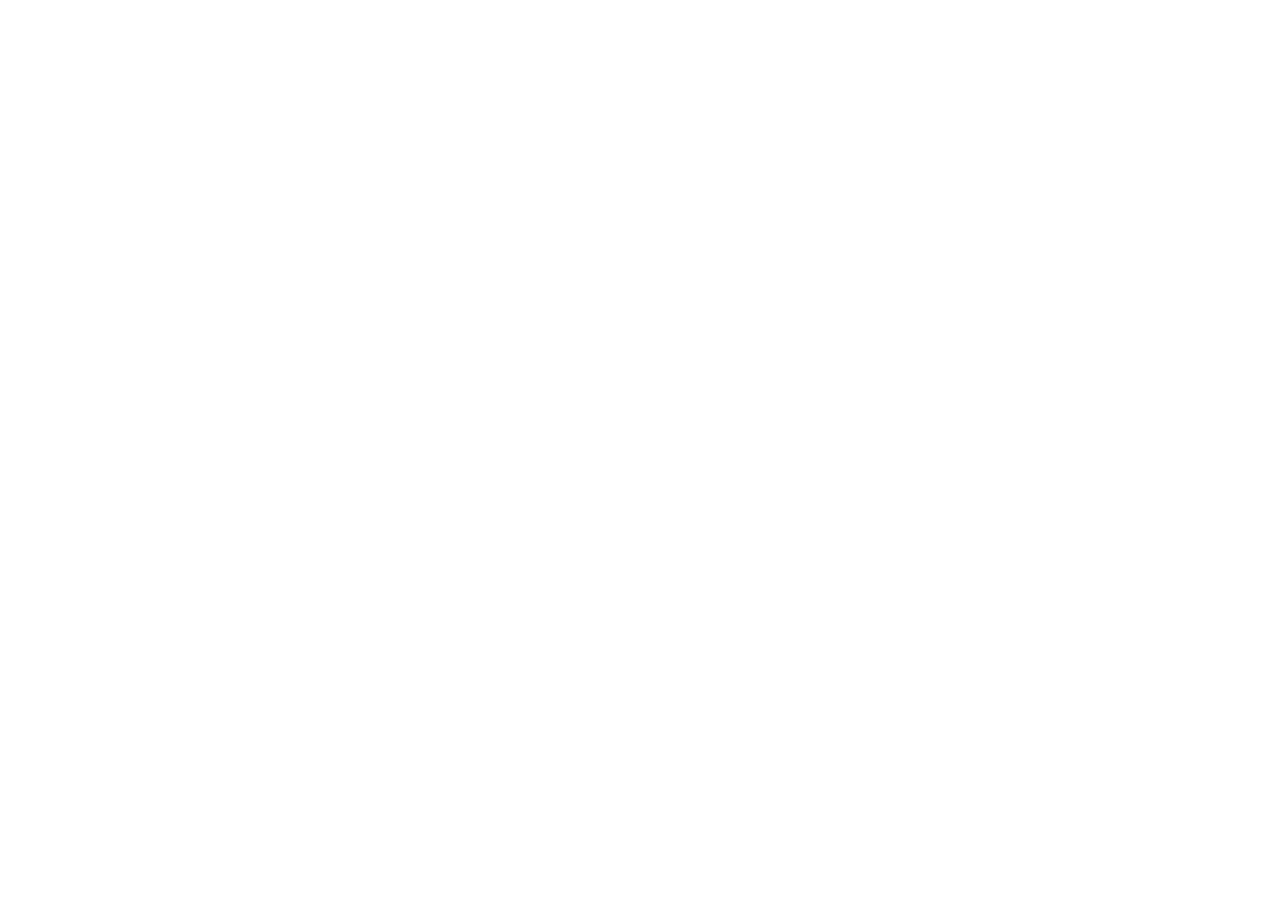
==== docs/index.html @ 34861b02 "actualizado inicio y mas" ====
<!doctype html>
<html lang="en" data-critters-container>
<head>
  <meta charset="utf-8">
  <title>CufLasRozas</title>
  <base href="/">
  <meta name="viewport" content="width=device-width, initial-scale=1">
  <link rel="icon" type="image/x-icon" href="favicon.ico">
  <link rel="stylesheet" href="https://cdnjs.cloudflare.com/ajax/libs/font-awesome/6.6.0/css/all.min.css" integrity="sha512-Kc323vGBEqzTmouAECnVceyQqyqdsSiqLQISBL29aUW4U/M7pSPA/gEUZQqv1cwx4OnYxTxve5UMg5GT6L4JJg==" crossorigin="anonymous" referrerpolicy="no-referrer">
<link rel="stylesheet" href="styles-5INURTSO.css"></head>
<body>
  <app-root></app-root>
<script src="polyfills-FFHMD2TL.js" type="module"></script><script src="main-5ZADI32Z.js" type="module"></script></body>
</html>
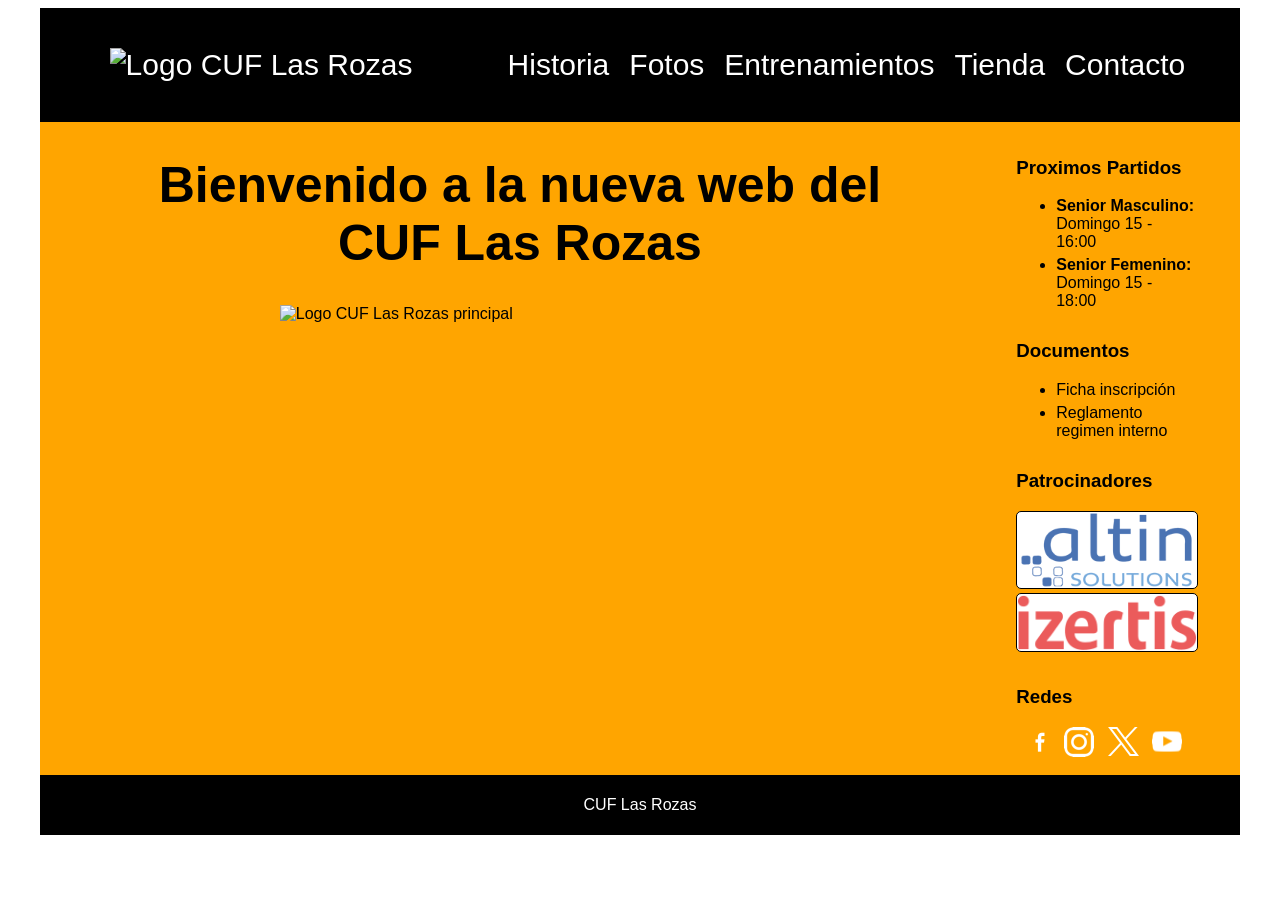
==== commit 942ca773: "actualizado index.html" ====
--- a/docs/index.html
+++ b/docs/index.html
@@ -3,7 +3,7 @@
 <head>
   <meta charset="utf-8">
   <title>CufLasRozas</title>
-  <base href="/">
+  <base href="./">
   <meta name="viewport" content="width=device-width, initial-scale=1">
   <link rel="icon" type="image/x-icon" href="favicon.ico">
   <link rel="stylesheet" href="https://cdnjs.cloudflare.com/ajax/libs/font-awesome/6.6.0/css/all.min.css" integrity="sha512-Kc323vGBEqzTmouAECnVceyQqyqdsSiqLQISBL29aUW4U/M7pSPA/gEUZQqv1cwx4OnYxTxve5UMg5GT6L4JJg==" crossorigin="anonymous" referrerpolicy="no-referrer">
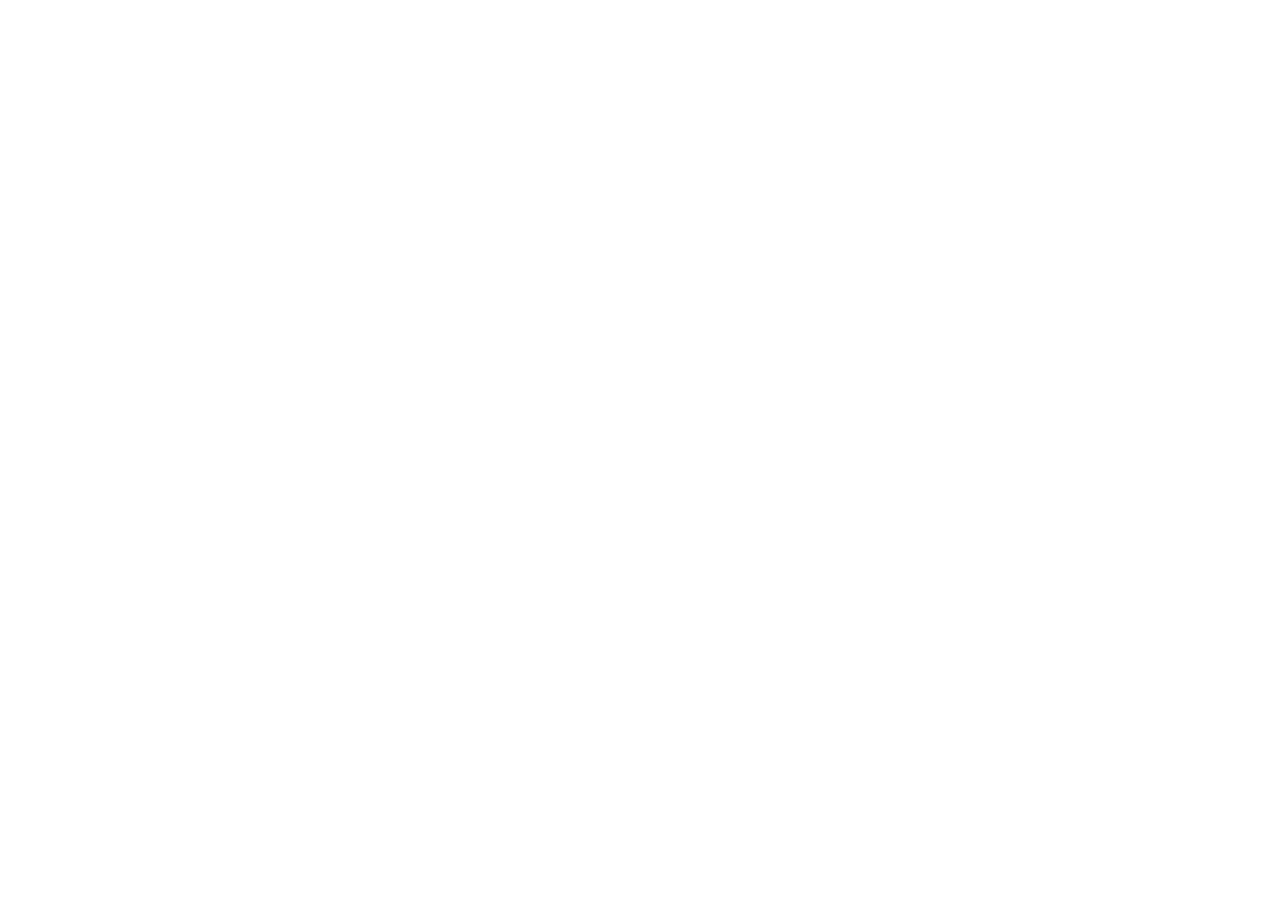
==== commit cb4692c8: "actualizado index.html" ====
--- a/docs/index.html
+++ b/docs/index.html
@@ -3,12 +3,12 @@
 <head>
   <meta charset="utf-8">
   <title>CufLasRozas</title>
-  <base href="./">
+  <base href="/">
   <meta name="viewport" content="width=device-width, initial-scale=1">
   <link rel="icon" type="image/x-icon" href="favicon.ico">
   <link rel="stylesheet" href="https://cdnjs.cloudflare.com/ajax/libs/font-awesome/6.6.0/css/all.min.css" integrity="sha512-Kc323vGBEqzTmouAECnVceyQqyqdsSiqLQISBL29aUW4U/M7pSPA/gEUZQqv1cwx4OnYxTxve5UMg5GT6L4JJg==" crossorigin="anonymous" referrerpolicy="no-referrer">
 <link rel="stylesheet" href="styles-5INURTSO.css"></head>
 <body>
   <app-root></app-root>
-<script src="polyfills-FFHMD2TL.js" type="module"></script><script src="main-5ZADI32Z.js" type="module"></script></body>
+<script src="polyfills-FFHMD2TL.js" type="module"></script><script src="main-MWS233T7.js" type="module"></script></body>
 </html>
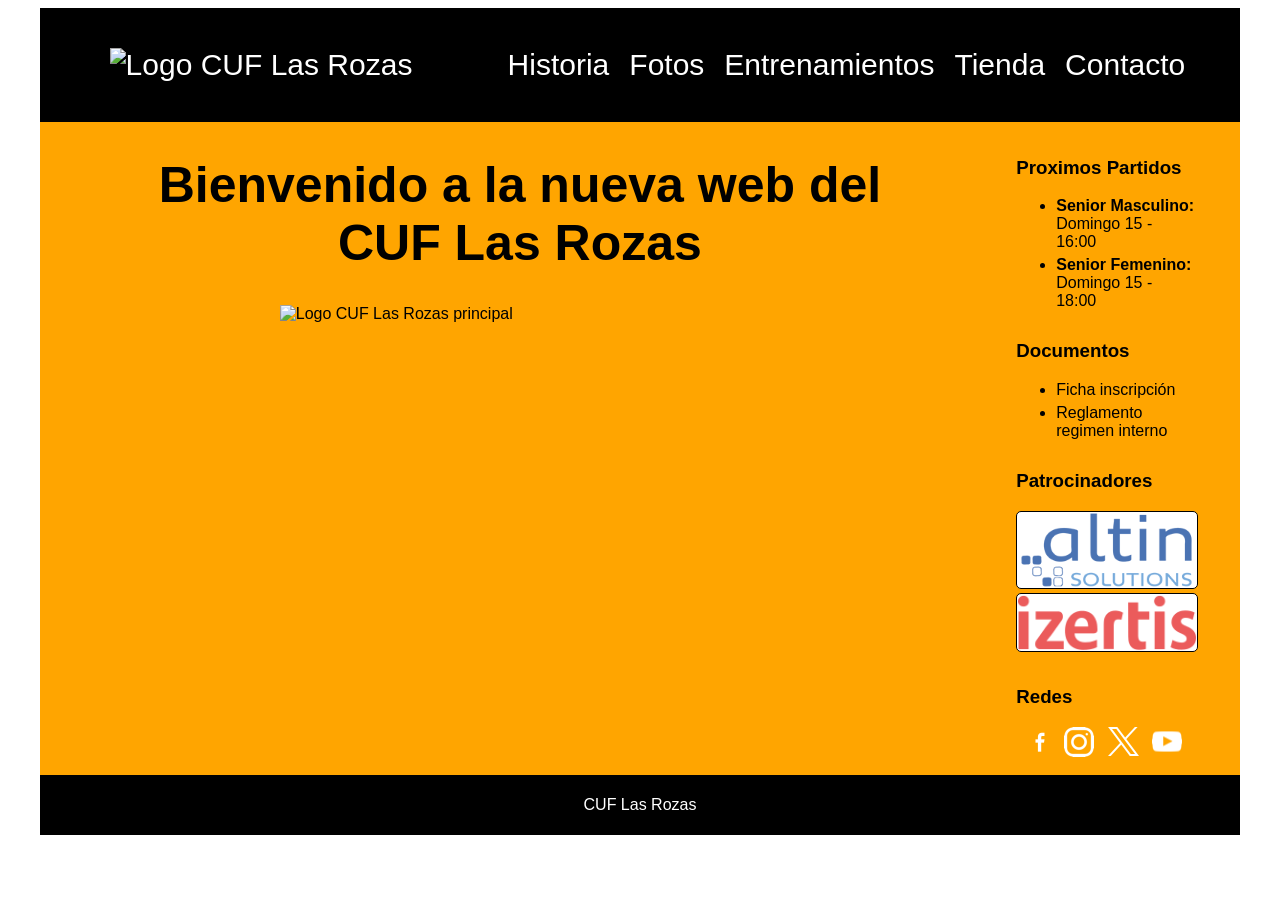
==== commit 2ea2d355: "actualizado index.html" ====
--- a/docs/index.html
+++ b/docs/index.html
@@ -3,7 +3,7 @@
 <head>
   <meta charset="utf-8">
   <title>CufLasRozas</title>
-  <base href="/">
+  <base href="./">
   <meta name="viewport" content="width=device-width, initial-scale=1">
   <link rel="icon" type="image/x-icon" href="favicon.ico">
   <link rel="stylesheet" href="https://cdnjs.cloudflare.com/ajax/libs/font-awesome/6.6.0/css/all.min.css" integrity="sha512-Kc323vGBEqzTmouAECnVceyQqyqdsSiqLQISBL29aUW4U/M7pSPA/gEUZQqv1cwx4OnYxTxve5UMg5GT6L4JJg==" crossorigin="anonymous" referrerpolicy="no-referrer">
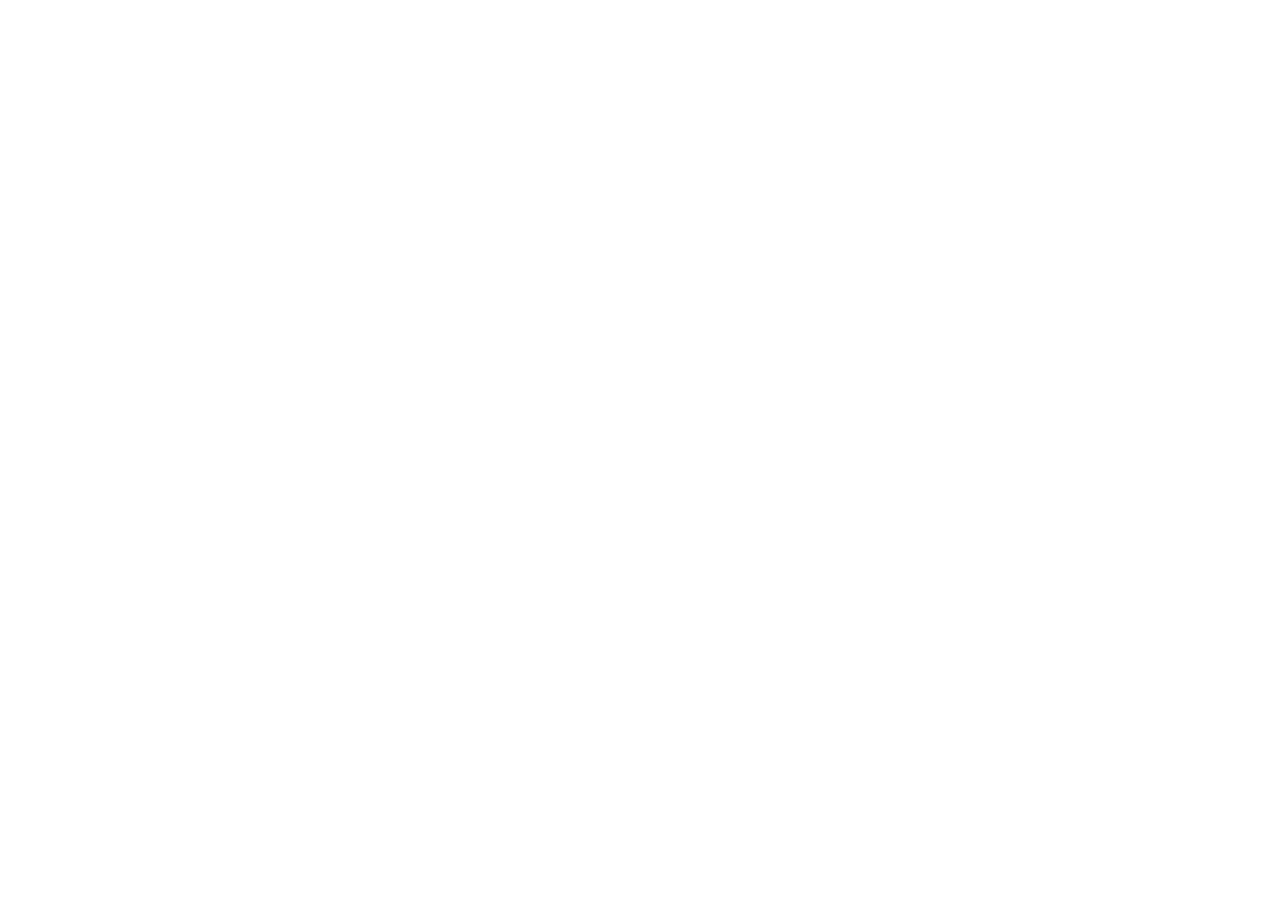
==== commit 6a136789: "actualizado historia" ====
--- a/docs/index.html
+++ b/docs/index.html
@@ -3,12 +3,12 @@
 <head>
   <meta charset="utf-8">
   <title>CufLasRozas</title>
-  <base href="./">
+  <base href="/">
   <meta name="viewport" content="width=device-width, initial-scale=1">
   <link rel="icon" type="image/x-icon" href="favicon.ico">
   <link rel="stylesheet" href="https://cdnjs.cloudflare.com/ajax/libs/font-awesome/6.6.0/css/all.min.css" integrity="sha512-Kc323vGBEqzTmouAECnVceyQqyqdsSiqLQISBL29aUW4U/M7pSPA/gEUZQqv1cwx4OnYxTxve5UMg5GT6L4JJg==" crossorigin="anonymous" referrerpolicy="no-referrer">
 <link rel="stylesheet" href="styles-5INURTSO.css"></head>
 <body>
   <app-root></app-root>
-<script src="polyfills-FFHMD2TL.js" type="module"></script><script src="main-MWS233T7.js" type="module"></script></body>
+<script src="polyfills-FFHMD2TL.js" type="module"></script><script src="main-A57ZEOF3.js" type="module"></script></body>
 </html>
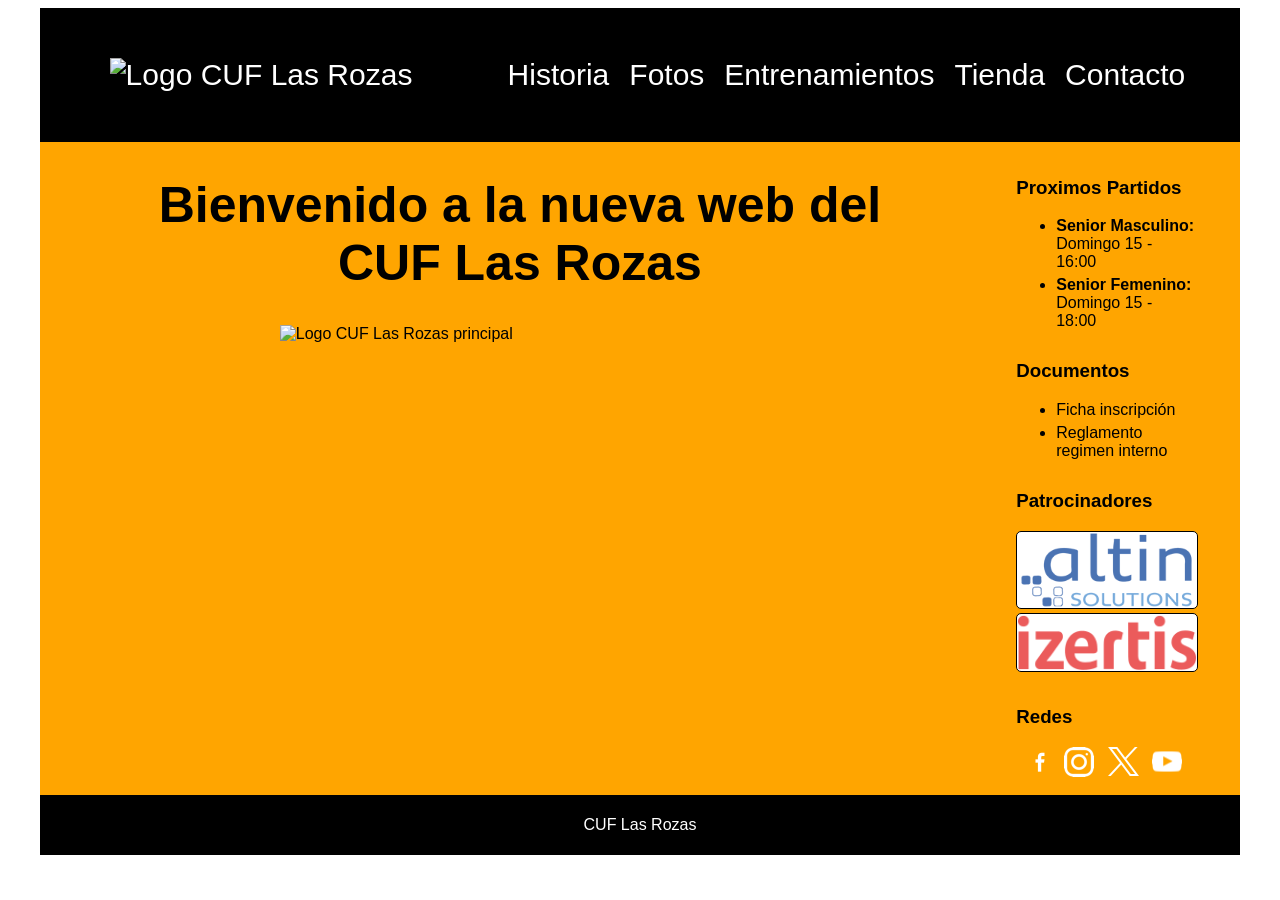
==== commit c3967022: "actualizado CABECERA" ====
--- a/docs/index.html
+++ b/docs/index.html
@@ -3,12 +3,12 @@
 <head>
   <meta charset="utf-8">
   <title>CufLasRozas</title>
-  <base href="/">
+  <base href="./">
   <meta name="viewport" content="width=device-width, initial-scale=1">
   <link rel="icon" type="image/x-icon" href="favicon.ico">
   <link rel="stylesheet" href="https://cdnjs.cloudflare.com/ajax/libs/font-awesome/6.6.0/css/all.min.css" integrity="sha512-Kc323vGBEqzTmouAECnVceyQqyqdsSiqLQISBL29aUW4U/M7pSPA/gEUZQqv1cwx4OnYxTxve5UMg5GT6L4JJg==" crossorigin="anonymous" referrerpolicy="no-referrer">
 <link rel="stylesheet" href="styles-5INURTSO.css"></head>
 <body>
   <app-root></app-root>
-<script src="polyfills-FFHMD2TL.js" type="module"></script><script src="main-A57ZEOF3.js" type="module"></script></body>
+<script src="polyfills-FFHMD2TL.js" type="module"></script><script src="main-DCZKYP5M.js" type="module"></script></body>
 </html>
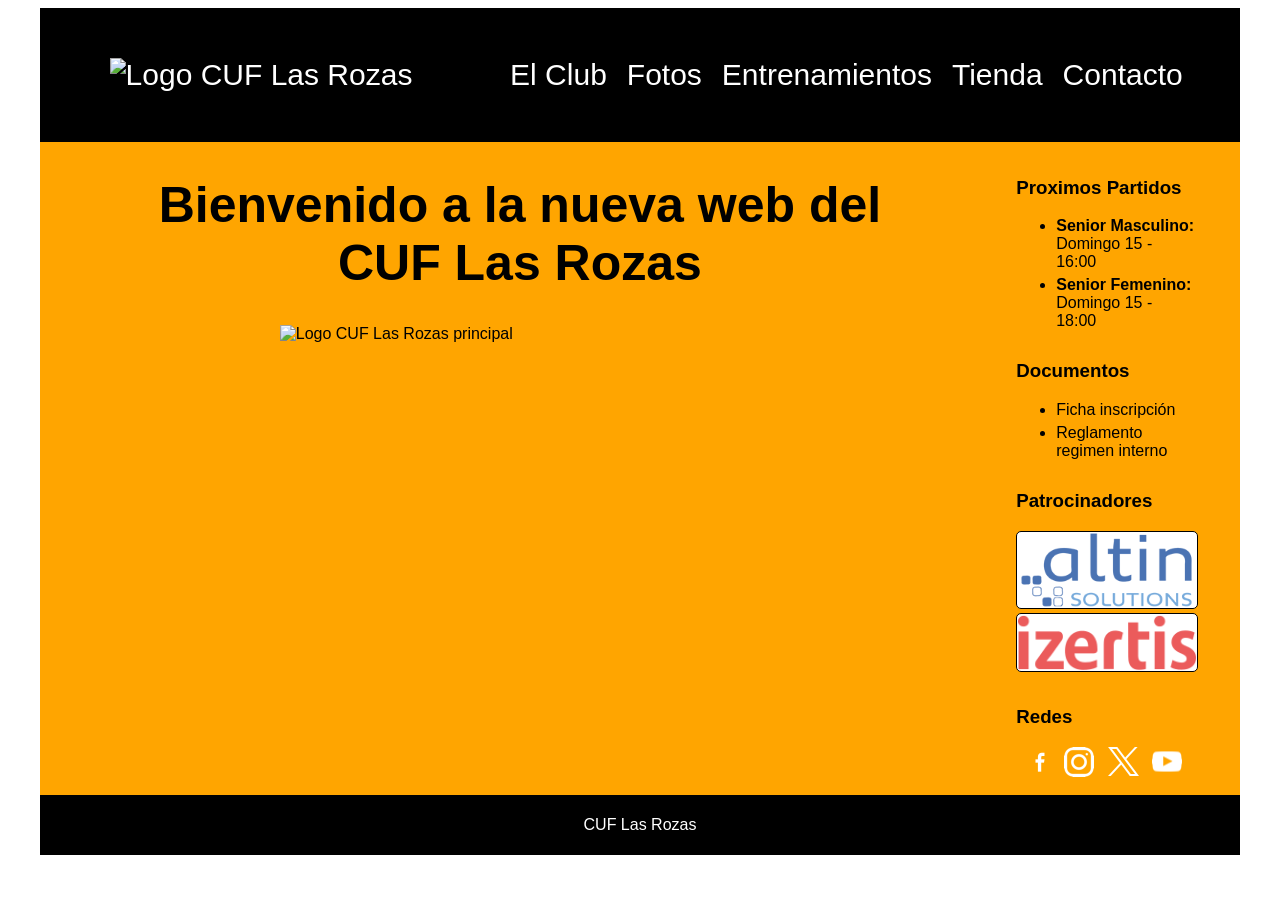
==== commit 276ddfc3: "actualizado CABECERA" ====
--- a/docs/index.html
+++ b/docs/index.html
@@ -10,5 +10,5 @@
 <link rel="stylesheet" href="styles-5INURTSO.css"></head>
 <body>
   <app-root></app-root>
-<script src="polyfills-FFHMD2TL.js" type="module"></script><script src="main-DCZKYP5M.js" type="module"></script></body>
+<script src="polyfills-FFHMD2TL.js" type="module"></script><script src="main-T2KBSYEI.js" type="module"></script></body>
 </html>
